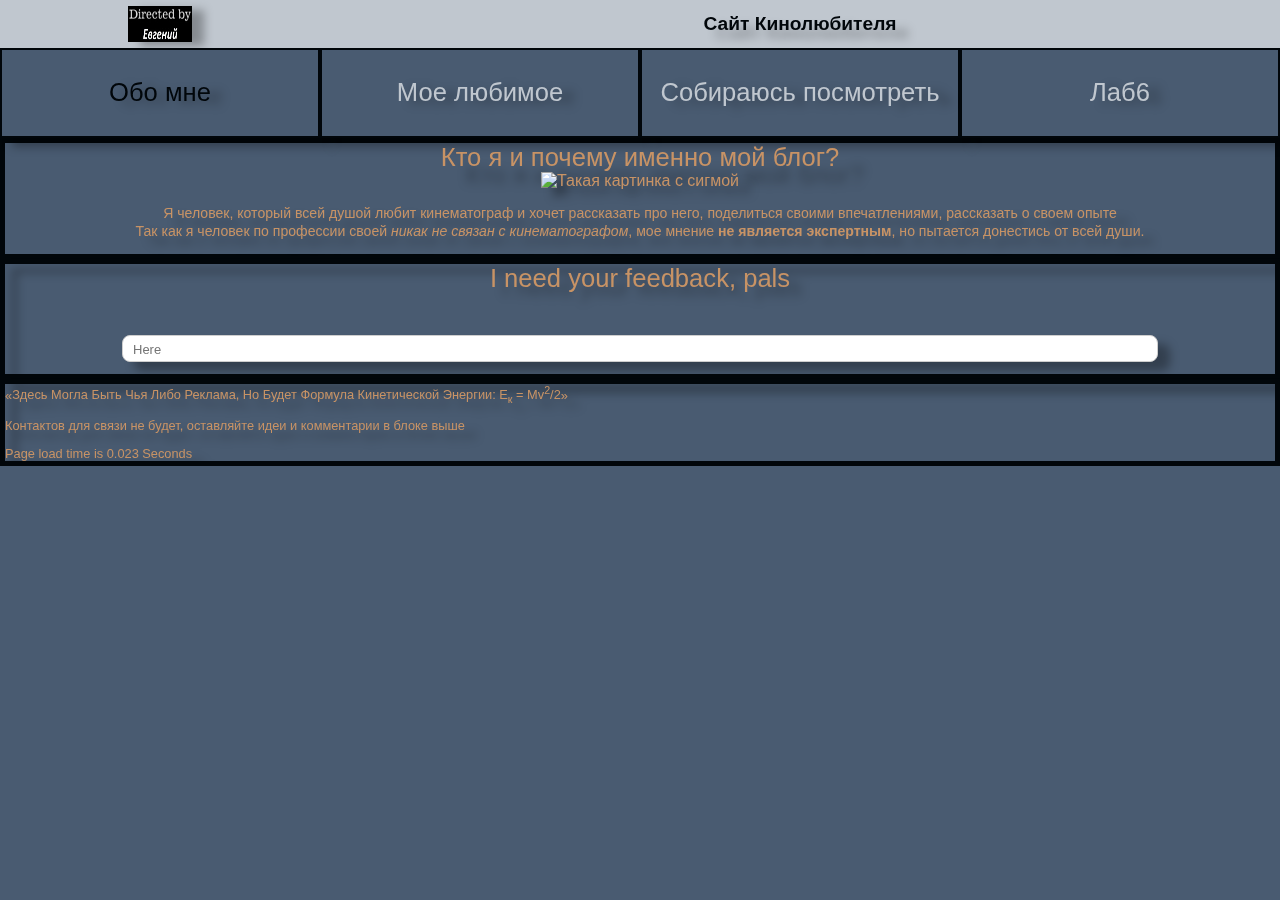
==== MyWebsite/HTML/index.html @ 712a03e8 "lab-4: do lab" ====
<!DOCTYPE html>
<html lang="ru">
<head>
    <link href="../Css/outlines.css" rel="stylesheet">
    <meta charset="UTF-8">
    <meta name="keywords" content="кино,кинолюбитель,сериалы,фильмы,обзоры,">
    <script src = "../Scripts/LoadTimer.js"></script>

    <title>Блог кинолюбителя</title>
</head>
<body>
<header>
    <img src="../Pictures/directedBy.jpg" alt="Ну нет и нет, чо бубнить то" class = "header_img">
    <h1 class = "header_siteName">Сайт Кинолюбителя</h1>
</header>
<main>
    <nav class = "navigation">
        <ul class="navigation_list" id = "navigation_list">
            <li class = "navigation_list_buttonType"><a href="index.html">Обо мне</a>
            <li class = "navigation_list_buttonType"><a href="MyFavouriteFilms.html">Мое любимое</a>
            <li class = "navigation_list_buttonType"><a href="ToWatchInsertField.html">Собираюсь посмотреть</a>
            <li class = "navigation_list_buttonType"><a href="SomePage.html">Лаб6</a>
        </ul>
    </nav>
    <section>
    <div id="my_introduction" class ="my_introduction">
        <h2>Кто я и почему именно мой блог?</h2>
        <div class = "my_introduction__my_picture"><img alt="Такая картинка с сигмой" src="../Pictures/Nerd-PNG-File.png"></div>
        <article>
            <p>Я человек, который всей душой любит кинематограф и хочет рассказать про него, поделиться своими впечатлениями, рассказать о своем опыте<br>
                Так как я человек по профессии своей <em>никак не связан с кинематографом</em>, мое мнение <strong>не является экспертным</strong>, но пытается донестись от всей души.
            </p>
        </article>
    </div>
    <div id="feedback_field" class="feedback">
        <label for="feedback">I need your feedback, pals</label><br>
        <input id="feedback" class="feedback__feedback_field" name="feedback" placeholder="Here" required minlength="1"/>
    </div>
    </section>
    <footer class="footer_with_my_contacts">
        <q>Здесь могла быть чья либо реклама, но будет формула кинетической энергии: E<sub>к</sub> = mv<sup>2</sup>/2</q>
        <p>Контактов для связи не будет, оставляйте идеи и комментарии в блоке выше</p>
        <div class="load_timer" id = "loadtime"></div>
    </footer>
</main>
<script src = "../Scripts/ActivePage.js"></script>
</body>
</html>
---- MyWebsite/Css/outlines.css ----
html {
    overflow: hidden;
    max-height: 100%;
}
body {
    background-color: #495B71;
    margin: 0;
    padding: 0;
    font-family: Candara, Verdana, sans-serif;
    max-height: 100%;
    header {
        display: flex;
        background-color: #C0C7CF;
        align-items: center;
        text-align: center;
        position: static;
        width: 100%;
        top: 0;
        z-index: 100;

        .header_img {
            padding: 0 10vw 0 10vw;
            width: 5vw;
            height: 4vh;
            filter: drop-shadow(1vw 0.5vh 5px rgba(0 0 0 / 30%));
        }

        .header_siteName {
            padding: 0 10vw 0 10vw;
            flex-grow: 1;
            color: #01060A;
            font-size: 1.5vw;
            filter: drop-shadow(1vw 1vh 5px rgba(0 0 0 / 30%));
        }
    }
    main {
        overflow: auto;
        max-height: 92.5vh;
        background-color: #495B71;
        color: #C89365;
        display: flex;
        flex-direction: column;
        .navigation_list {
            height: 10vh;
            list-style-type: none;
            display: flex;
            justify-content: space-between;
            margin: 0;
            padding: 0;
            text-align: center;

            .navigation_list_buttonType {
                a:link, a:visited, a:active {
                    text-decoration: none;
                    color: #C0C7CF;
                    filter: drop-shadow(1vw 0.5vh 5px rgba(0 0 0 / 30%));
                }
                a:hover{
                    color: #FCFDFF;
                    text-decoration: underline;
                }

                display: flex;
                justify-content: center;
                align-items: center;
                border: 2px solid #01060A;
                background-color: #495B71;
                font-size: 2vw;
                width:25%;
                filter: drop-shadow(1vw 1vh 5px rgba(0 0 0 / 30%));
            }
            .active_navigation_list_button_type {
                a:link, a:visited, a:active {
                    text-decoration: none;
                    color: #01060A;
                    filter: drop-shadow(1vw 0.5vh 5px rgba(0 0 0 / 30%));
                }
                display: flex;
                justify-content: center;
                align-items: center;
                border: 2px solid #01060A;
                background-color: #495B71;
                font-size: 2vw;
                width:25%;
                filter: drop-shadow(1vw 1vh 5px rgba(0 0 0 / 30%));
            }
        }

        .my_introduction{
            display: flex;
            flex-direction: column;
            text-align: center;
            border: 5px solid #01060A;
            h2 {
                margin: 0;
                padding: 0;
                font-size: 2vw;
                filter: drop-shadow(2vw 2vh 5px rgba(0 0 0 / 30%));
                font-weight: lighter;
            }
            .my_introduction__my_picture{
                justify-content: center;
                align-items: center;
            }
            img {
                width: 20vw;
                height: 20vw;
                filter: drop-shadow(1vw 1vh 5px rgba(0 0 0 / 30%));
            }
            article {
                display: flex;
                justify-content: center;
                font-size: 1.1vw;
                filter: drop-shadow(1vw 1vh 5px rgba(0 0 0 / 30%));
                line-height: 2vh;
            }
        }
        .my_favourite_films{
            display: flex;
            flex-direction: column;
            align-items: center;
            text-align: center;
            border: 5px solid #01060A;
            h2{
                margin: 0;
                padding: 0;
                font-size: 2vw;
                filter: drop-shadow(1vw 1vh 5px rgba(0 0 0 / 30%));
            }
            ol{
                display: flex;
                flex-direction: row;
                list-style-position: inside;

                font-size: 1.5vw;
                filter: drop-shadow(1vw 1vh 5px rgba(0 0 0 / 30%));
                .my_favourite_films__crossed {
                    margin: 0;
                    padding: 0;
                    display: inline;
                    text-decoration: line-through;
                }
                .my_favourite_films__underlined{
                    margin: 0;
                    padding: 0;
                    text-decoration: underline;
                }
            }
            .my_favourite_films__secret_materials_pic{
                width: 30%;
            }
            .my_favourite_films__gentleman_pic{
                width: 50%;
            }
            .my_favourite_films__12_angry_man_pic{
                width: 50%;
            }
            aside{
                display: none;
            }
            @media (min-width: 1001px) {
                aside{
                    display: block;
                    filter: drop-shadow(1vw 1vh 5px rgba(0 0 0 / 30%));
                    margin: 0 0 0 auto;
                    width: 30%;
                    text-align: right;
                    white-space: pre-wrap;
                    a:link, a:visited, a:hover, a:active {
                        text-decoration: none;
                        color: #C0C7CF;
                        filter: drop-shadow(1vw 0.5vh 5px rgba(0 0 0 / 30%));
                    }
                }
             }

        }
        .other_films{
            border: 5px solid #01060A;
            display: grid;
            grid-template-columns: auto auto auto;
            grid-auto-flow: row;
            gap: 1px;
            font-size: 1vw;
            .odd_line{
                border: 1px solid #01060A;
            }
            .even_line{
                border: 1px solid #C0C7CF;
            }
        }
        .my_favourite_cartoon {
            display: flex;
            flex-direction: column;
            text-align: center;
            border: 5px solid #01060A;
            font-size: 1vw;
            filter: drop-shadow(1vw 1vh 5px rgba(0 0 0 / 30%));
            .my_favourite_cartoon__introduction {
                margin: 0;
                padding: 0;
                font-size: 2vw;
            }
            .my_favourite_cartoon__ascii_print{
                margin: 0;
                padding: 0;
                font-family: monospace;
                white-space: pre;
            }
            a:link, a:visited, a:hover, a:active {
                text-decoration: none;
                color: #C0C7CF;
            }
        }
        .feedback {
            display: flex;
            flex-direction: column;
            text-align: center;
            font-size: 2vw;
            border: 5px solid #01060A;
            filter: drop-shadow(1vw 1vh 5px rgba(0 0 0 / 30%));
            label {
                margin: 0;
                padding: 0;
            }
            .feedback__feedback_field{
                width: 80vw;
                font-size: 13px;
                padding: 6px 0 4px 10px;
                border: 1px solid #cecece;
                border-radius: 8px;
                margin: 1vw auto;
            }
        }
        .footer_with_my_contacts{
            display: flex;
            flex-direction: column;
            text-align: left;
            font-size: 1vw;
            border: 5px solid #01060A;
            filter: drop-shadow(1vw 1vh 5px rgba(0 0 0 / 30%));
            q{
                text-transform: capitalize;
            }
        }
    }
}
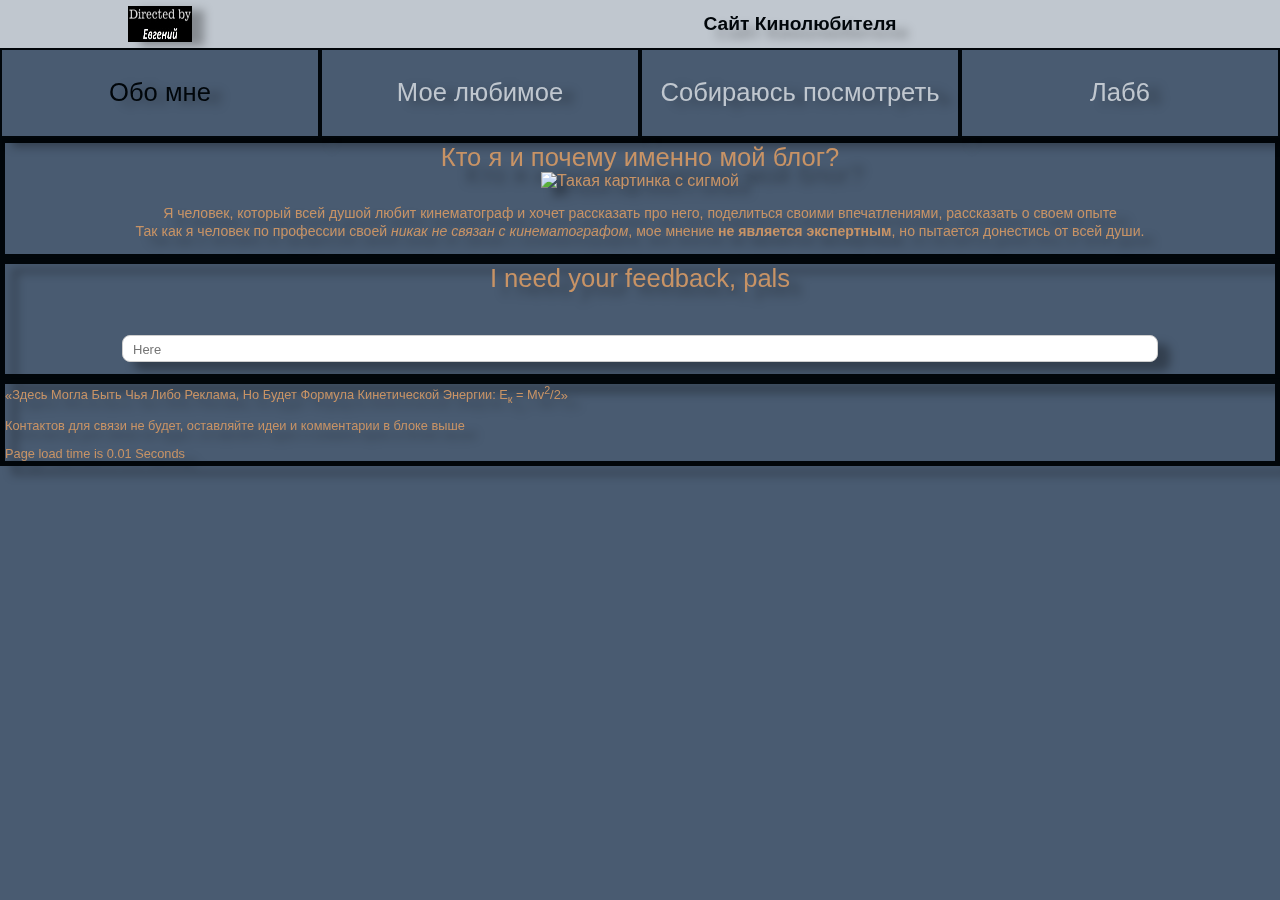
==== commit 88187c08: "lab-5: do edits" ====
--- a/MyWebsite/HTML/index.html
+++ b/MyWebsite/HTML/index.html
@@ -19,7 +19,7 @@
             <li class = "navigation_list_buttonType"><a href="index.html">Обо мне</a>
             <li class = "navigation_list_buttonType"><a href="MyFavouriteFilms.html">Мое любимое</a>
             <li class = "navigation_list_buttonType"><a href="ToWatchInsertField.html">Собираюсь посмотреть</a>
-            <li class = "navigation_list_buttonType"><a href="SomePage.html">Лаб6</a>
+            <li class = "navigation_list_buttonType"><a href="ActiveUsers.html">Лаб6</a>
         </ul>
     </nav>
     <section>
--- a/MyWebsite/Css/outlines.css
+++ b/MyWebsite/Css/outlines.css
@@ -1,7 +1,3 @@
-html {
-    overflow: hidden;
-    max-height: 100%;
-}
 body {
     background-color: #495B71;
     margin: 0;
@@ -13,11 +9,9 @@
         background-color: #C0C7CF;
         align-items: center;
         text-align: center;
-        position: static;
         width: 100%;
         top: 0;
         z-index: 100;
-
         .header_img {
             padding: 0 10vw 0 10vw;
             width: 5vw;
@@ -34,8 +28,6 @@
         }
     }
     main {
-        overflow: auto;
-        max-height: 92.5vh;
         background-color: #495B71;
         color: #C89365;
         display: flex;
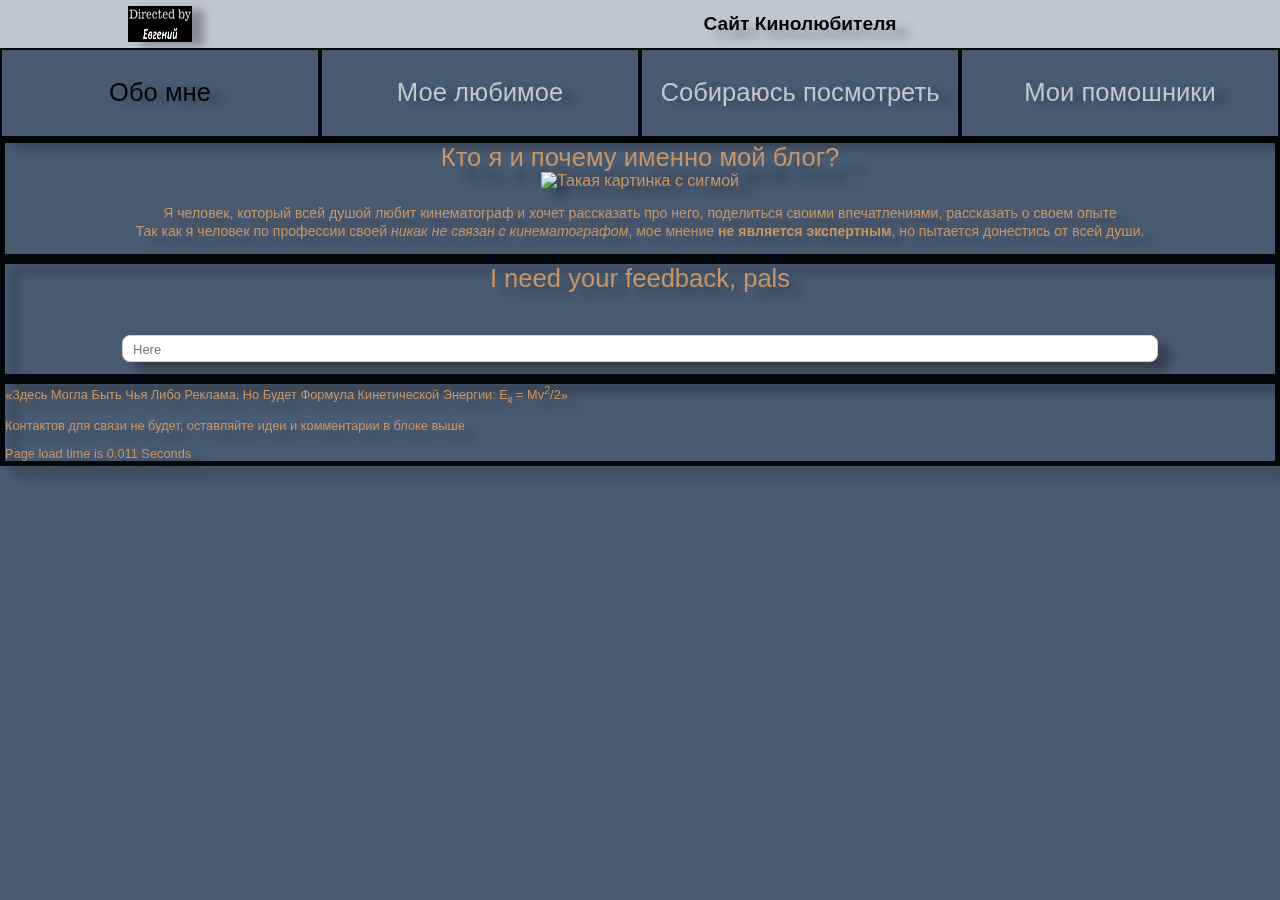
==== commit 0c853458: "lab-6: little edits" ====
--- a/MyWebsite/HTML/index.html
+++ b/MyWebsite/HTML/index.html
@@ -19,7 +19,7 @@
             <li class = "navigation_list_buttonType"><a href="index.html">Обо мне</a>
             <li class = "navigation_list_buttonType"><a href="MyFavouriteFilms.html">Мое любимое</a>
             <li class = "navigation_list_buttonType"><a href="ToWatchInsertField.html">Собираюсь посмотреть</a>
-            <li class = "navigation_list_buttonType"><a href="ActiveUsers.html">Лаб6</a>
+            <li class = "navigation_list_buttonType"><a href="ActiveUsers.html">Мои помошники</a>
         </ul>
     </nav>
     <section>
--- a/MyWebsite/Css/outlines.css
+++ b/MyWebsite/Css/outlines.css
@@ -119,34 +119,6 @@
                 font-size: 2vw;
                 filter: drop-shadow(1vw 1vh 5px rgba(0 0 0 / 30%));
             }
-            ol{
-                display: flex;
-                flex-direction: row;
-                list-style-position: inside;
-
-                font-size: 1.5vw;
-                filter: drop-shadow(1vw 1vh 5px rgba(0 0 0 / 30%));
-                .my_favourite_films__crossed {
-                    margin: 0;
-                    padding: 0;
-                    display: inline;
-                    text-decoration: line-through;
-                }
-                .my_favourite_films__underlined{
-                    margin: 0;
-                    padding: 0;
-                    text-decoration: underline;
-                }
-            }
-            .my_favourite_films__secret_materials_pic{
-                width: 30%;
-            }
-            .my_favourite_films__gentleman_pic{
-                width: 50%;
-            }
-            .my_favourite_films__12_angry_man_pic{
-                width: 50%;
-            }
             aside{
                 display: none;
             }
